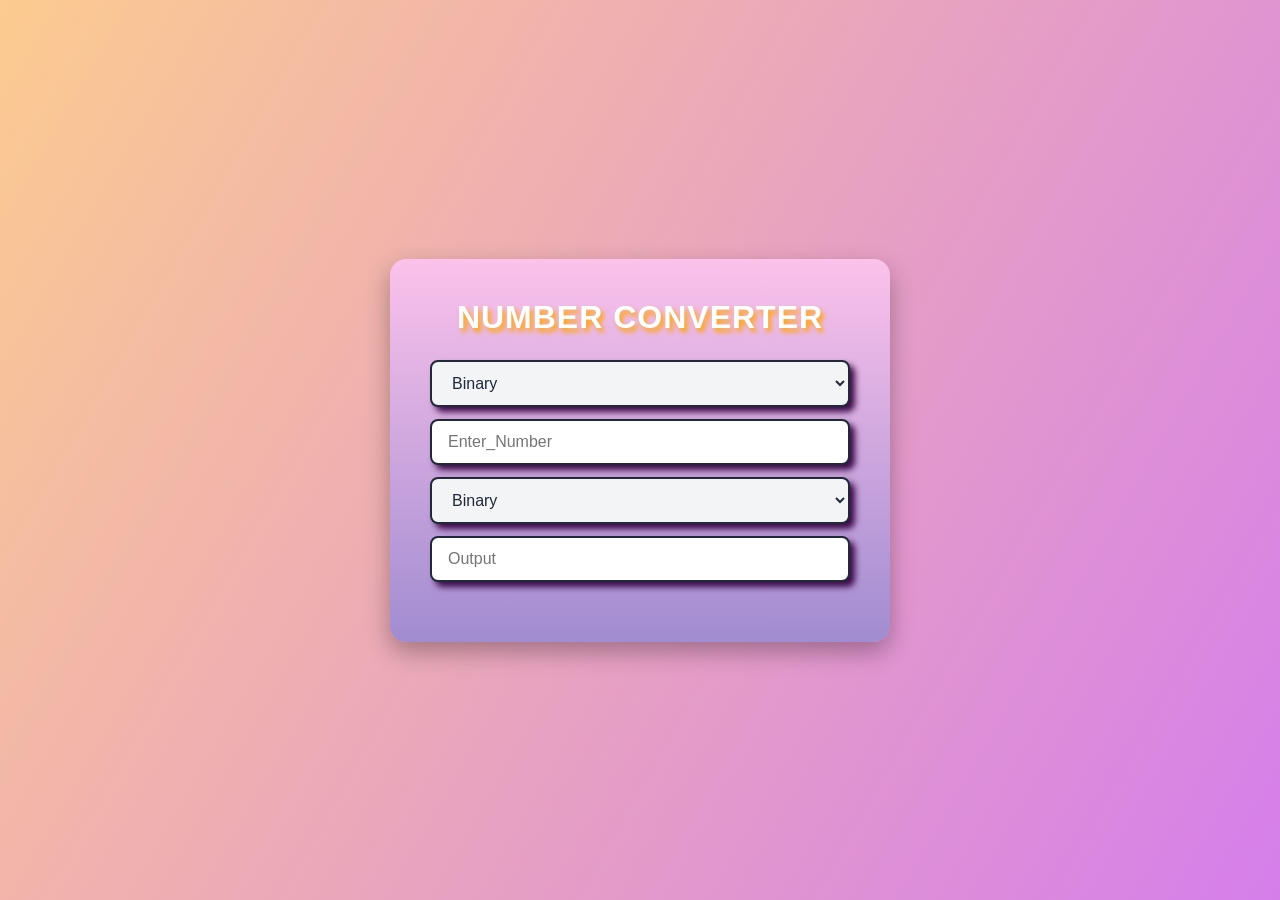
==== Project1/index.html @ 8b87134c "Dev_Challenge_project1&2" ====
<!DOCTYPE html>
<html lang="eng">

<head>
    <meta charset="UTF-8">
    <meta name="viewport" content="width=device-width, initial-scale=1.0">
    <title>Practice</title>
    <link rel="stylesheet" href="style.css">
</head>

<body>
    <div class="container">
        <div class="content">
            <div class="title">
                <h1>NUMBER CONVERTER</h1>
            </div>

            <form class="Main">

                <label id="label0" for="input">
                    <select name="inputBase" id="inputBase" class="select">
                        <option value="binary">Binary</option>
                        <option value="octal">Octal</option>
                        <option value="decimal">Decimal</option>
                        <option value="hexadecimal">Hexadecimal</option>
                    </select>
                </label>

                <input type="text" id="input" placeholder="Enter_Number" class="input_output_field">

                <label for="output" id="label1">
                    <select name="outputBase" id="outputBase" class="select">
                        <option value="binary">Binary</option>
                        <option value="octal">Octal</option>
                        <option value="decimal">Decimal</option>
                        <option value="hexadecimal">Hexadecimal</option>
                    </select>
                </label>

                <input type="text" id="output" placeholder="Output" readonly class="input_output_field">

            </form>
        </div>
    </div>

    <script src="index.js" alt="JavaScript"></script>
</body>

</html>
---- Project1/style.css ----
/* Base Styles */
* {
  box-sizing: border-box;
  margin: 0;
  padding: 0;
  font-family: "Segoe UI", Tahoma, Geneva, Verdana, sans-serif;
}

body {
  background-image: linear-gradient(120deg, #fccb90 0%, #d57eeb 100%);
  color: #ffffff;
  display: flex;
  justify-content: center;
  align-items: center;
  min-height: 100vh;
  padding: 20px;
}

/* Main Container */
.container {
  background-image: linear-gradient(to top, #a18cd1 0%, #fbc2eb 100%);
  padding: 40px;
  border-radius: 16px;
  box-shadow: 0 10px 25px rgba(0, 0, 0, 0.3);
  width: 100%;
  max-width: 500px;
  text-align: center;
}

/* Title */
h1 {
  font-size: 2rem;
  font-weight: 700;
  margin-bottom: 24px;
  letter-spacing: 1px;
  text-transform: uppercase;
  text-shadow: 3px 4px 5px orange;
}

/* Input & Dropdown Groups */
.Main {
  display: flex;
  flex-direction: column;
  gap: 12px;
  margin-bottom: 20px;
}

select,
input {
  width: 100%;
  padding: 12px 16px;
  font-size: 1rem;
  border: 2px solid;
  border-radius: 8px;
  box-shadow: 5px 5px 6px #3b0a47;
  outline: none;
  transition: all 0.2s ease-in-out;
}

/* Dropdown */
select {
  background-color: #f3f4f6;
  color: #1f2937;
  cursor: pointer;
  flex: 1;
}

/* Text Input */
input {
  background-color: #ffffff;
  color: #1f2937;
  flex: 1.5;
}

select:focus,
input:focus {
  border-color: #3b82f6;
  box-shadow: 0 0 0 3px rgba(59, 130, 246, 0.3);
}

/* Responsive adjustment for small screens */
@media (max-width: 480px) {
  .input-group {
    flex-direction: column;
  }
}
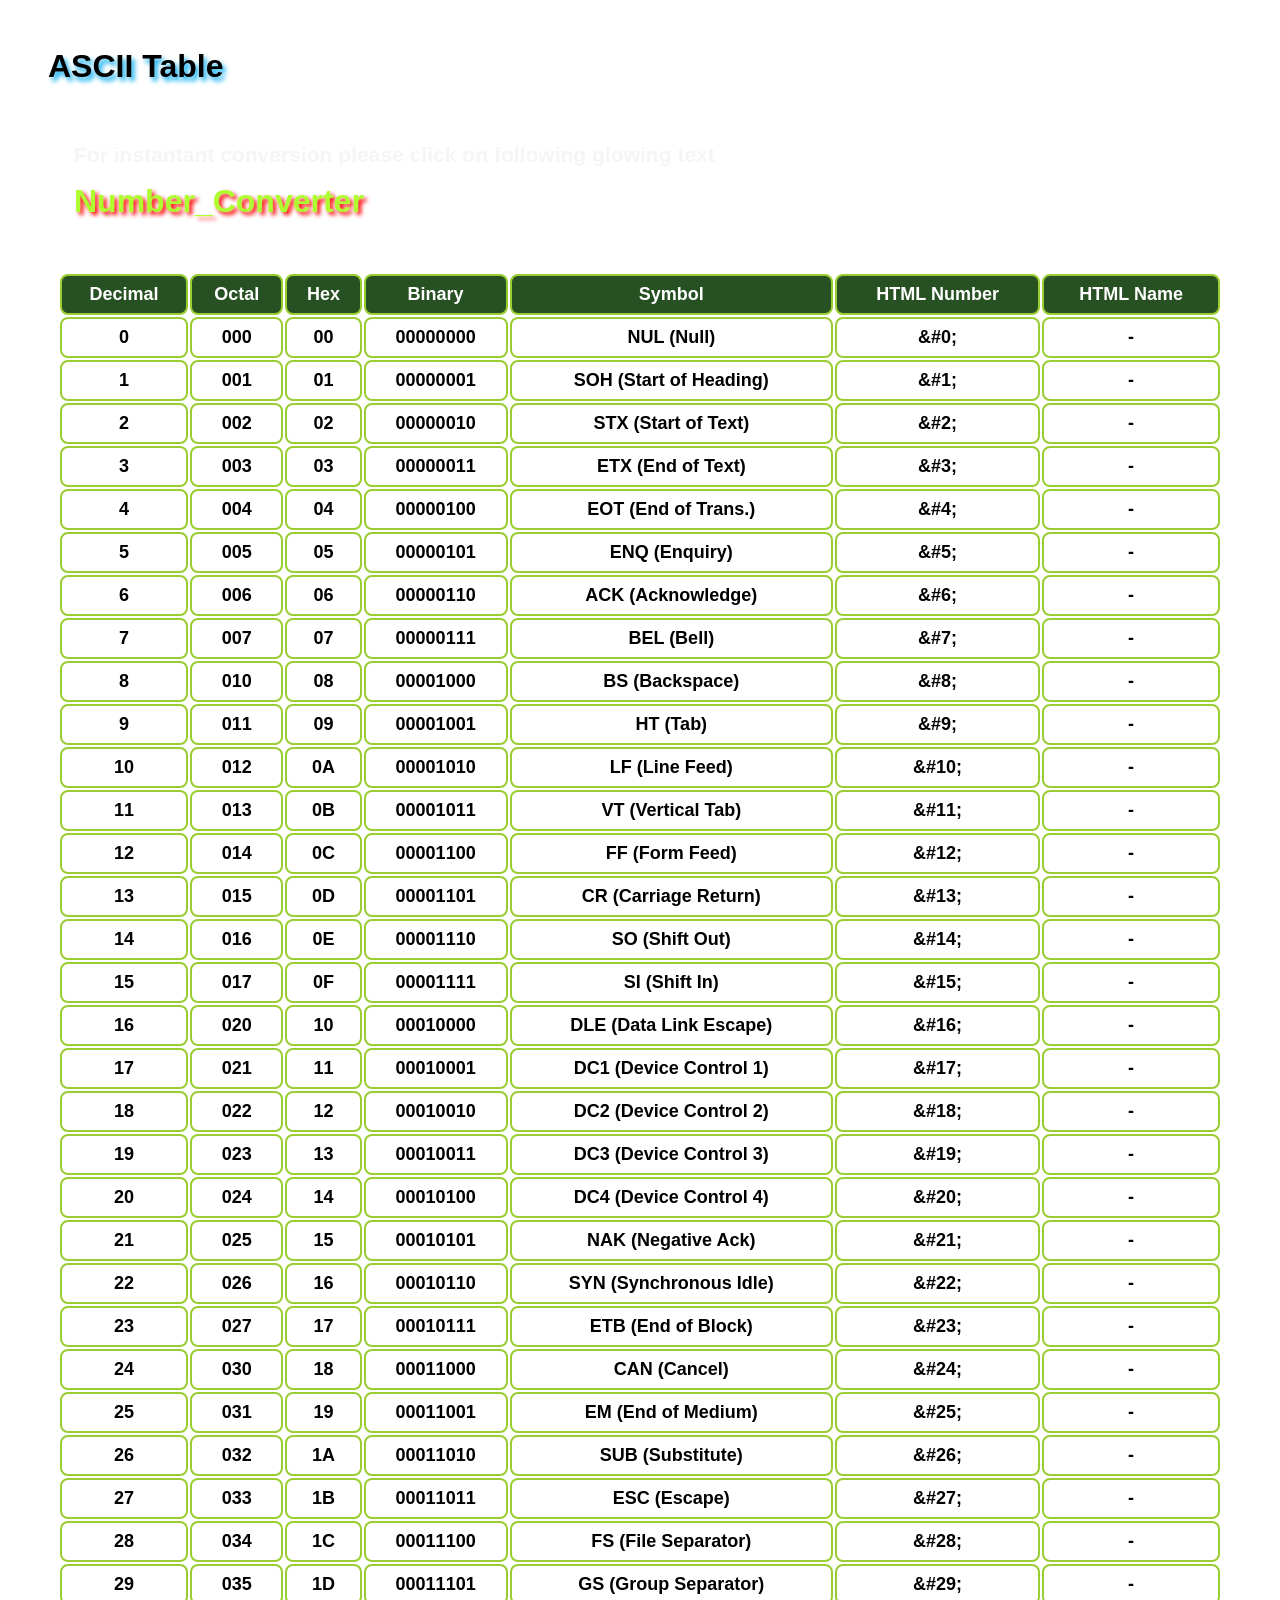
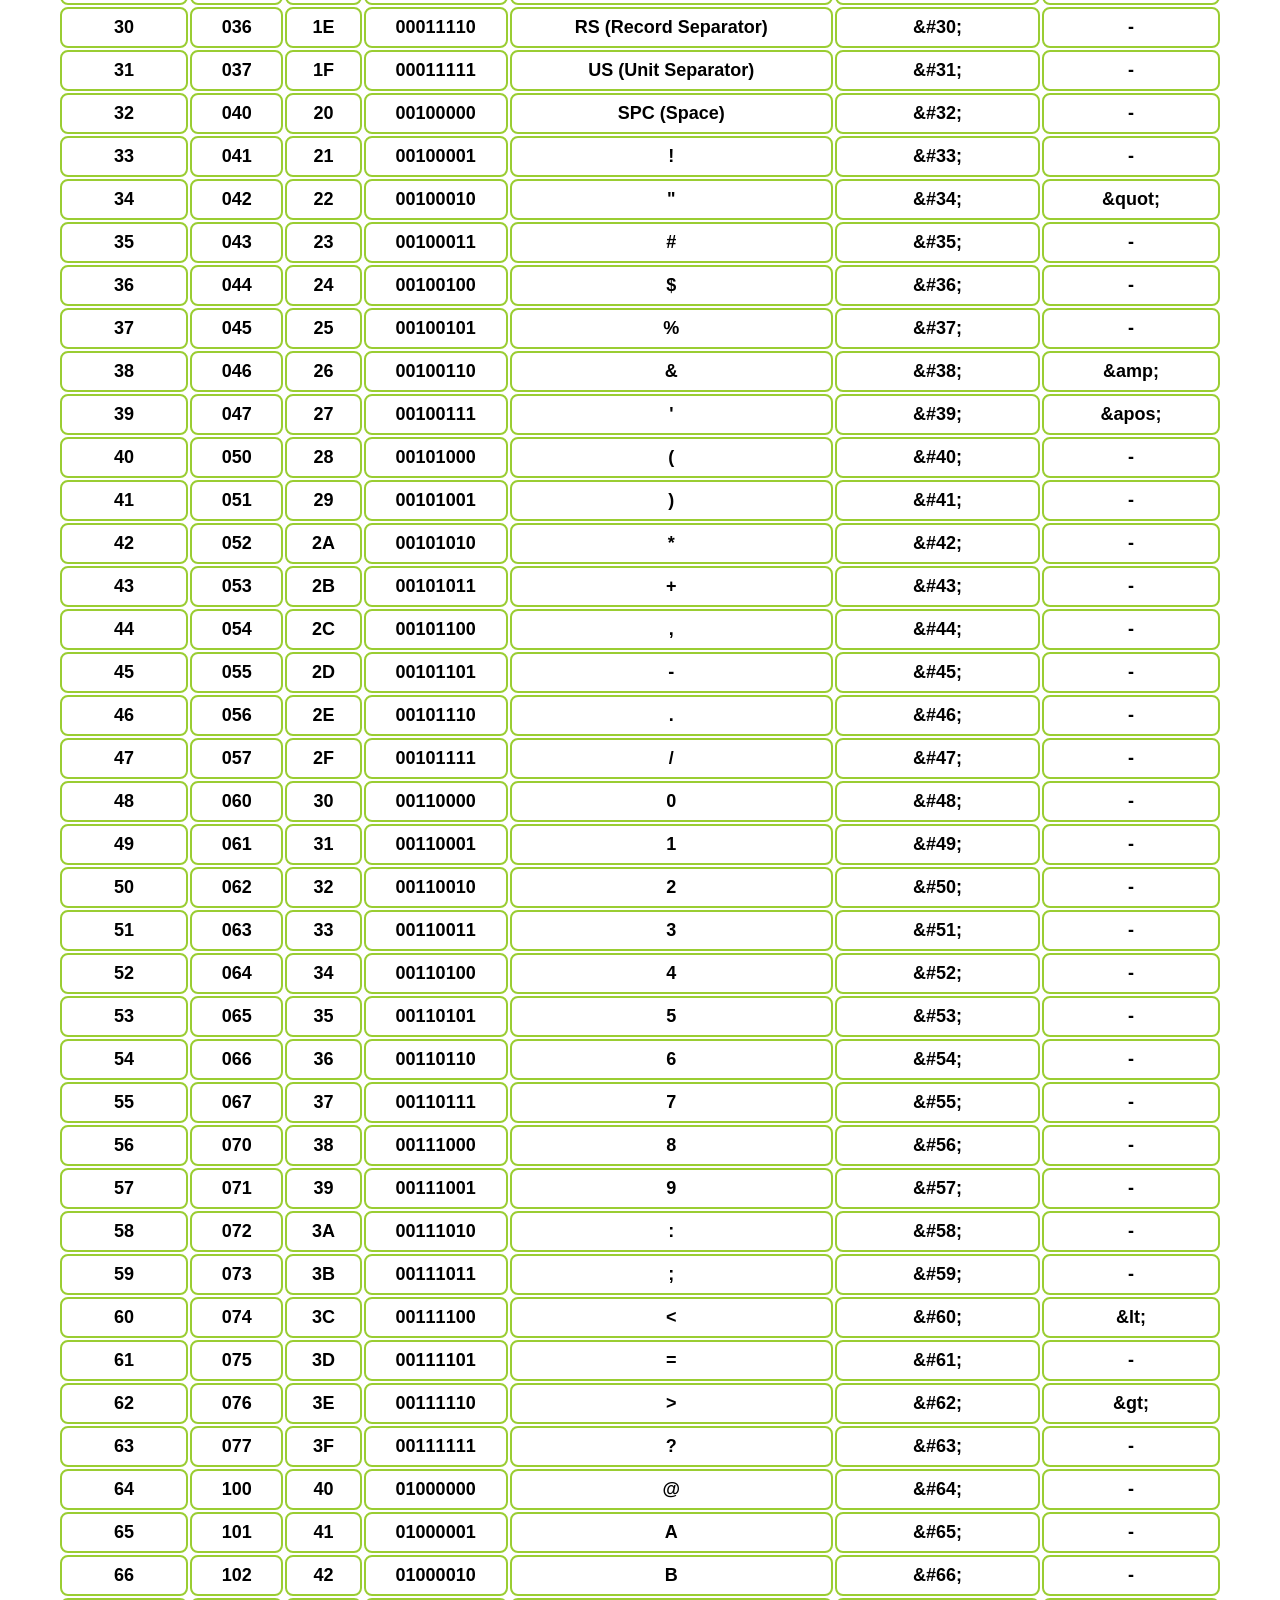
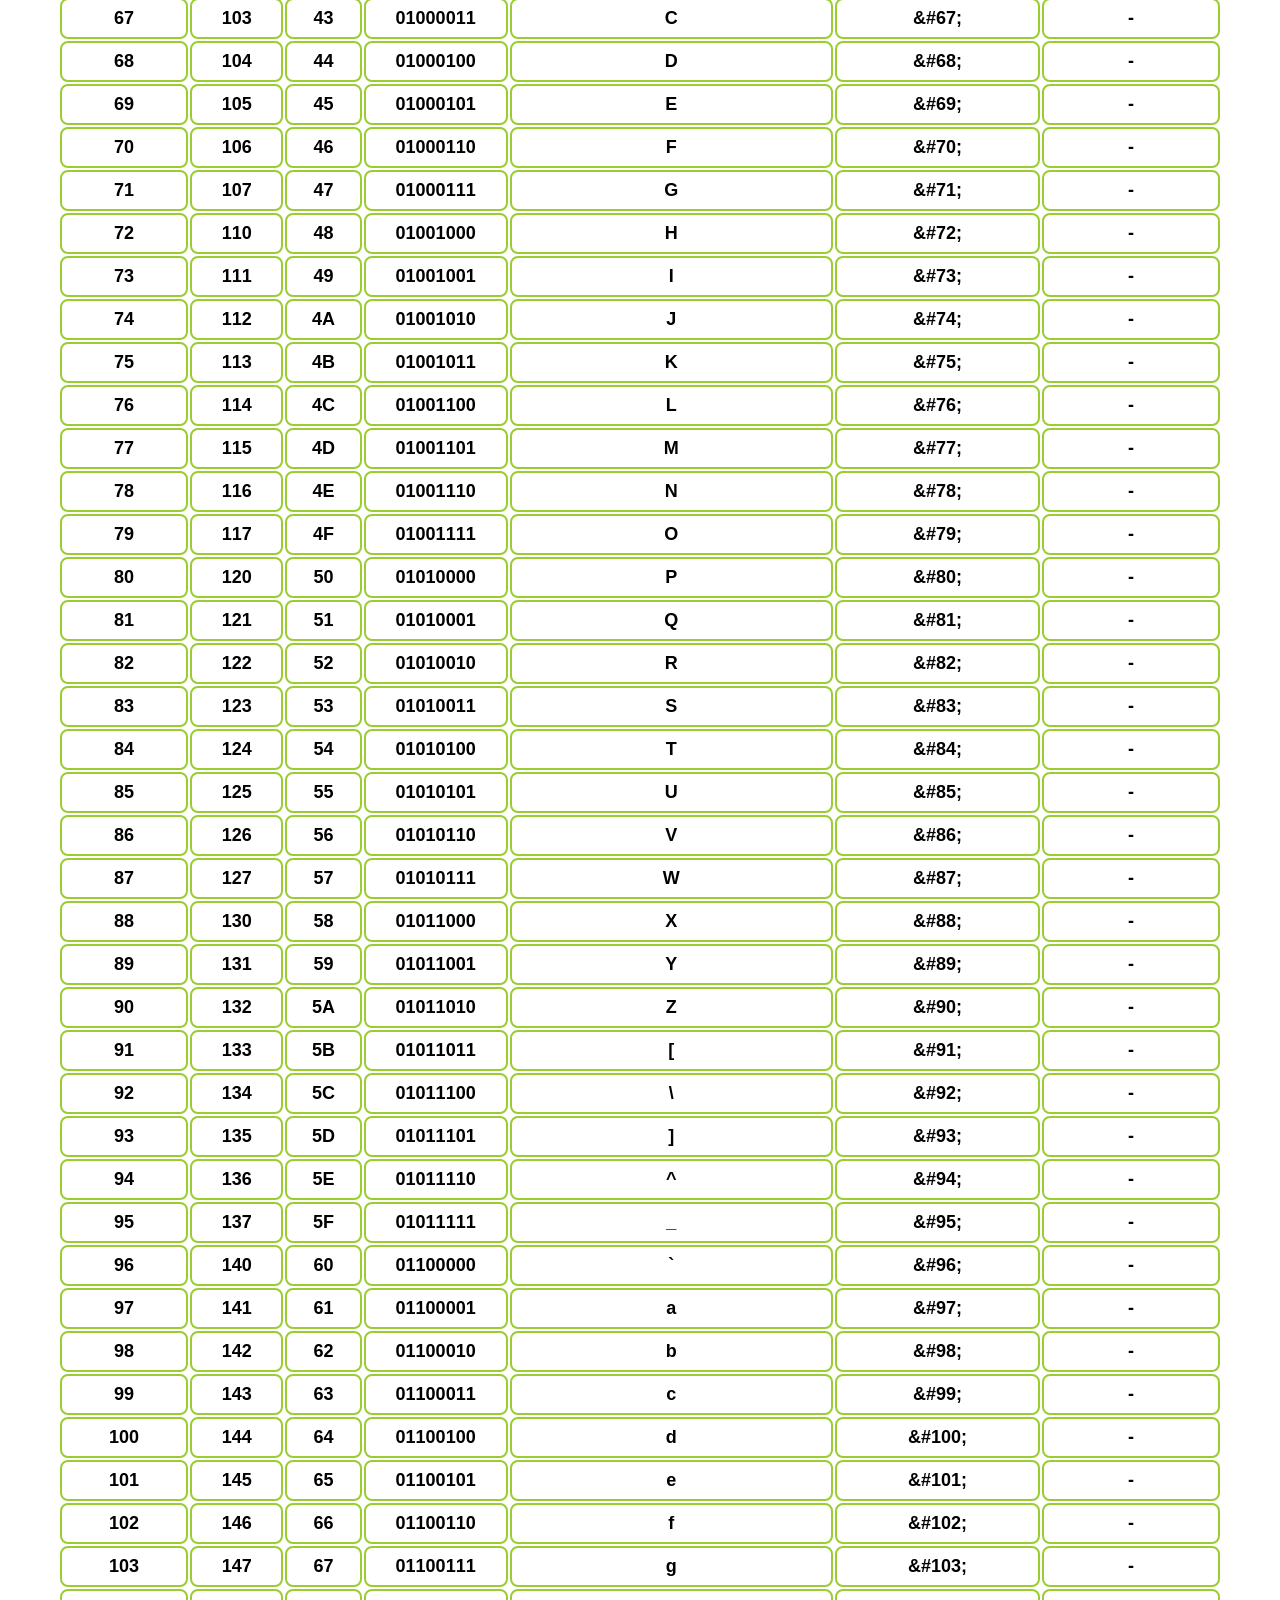
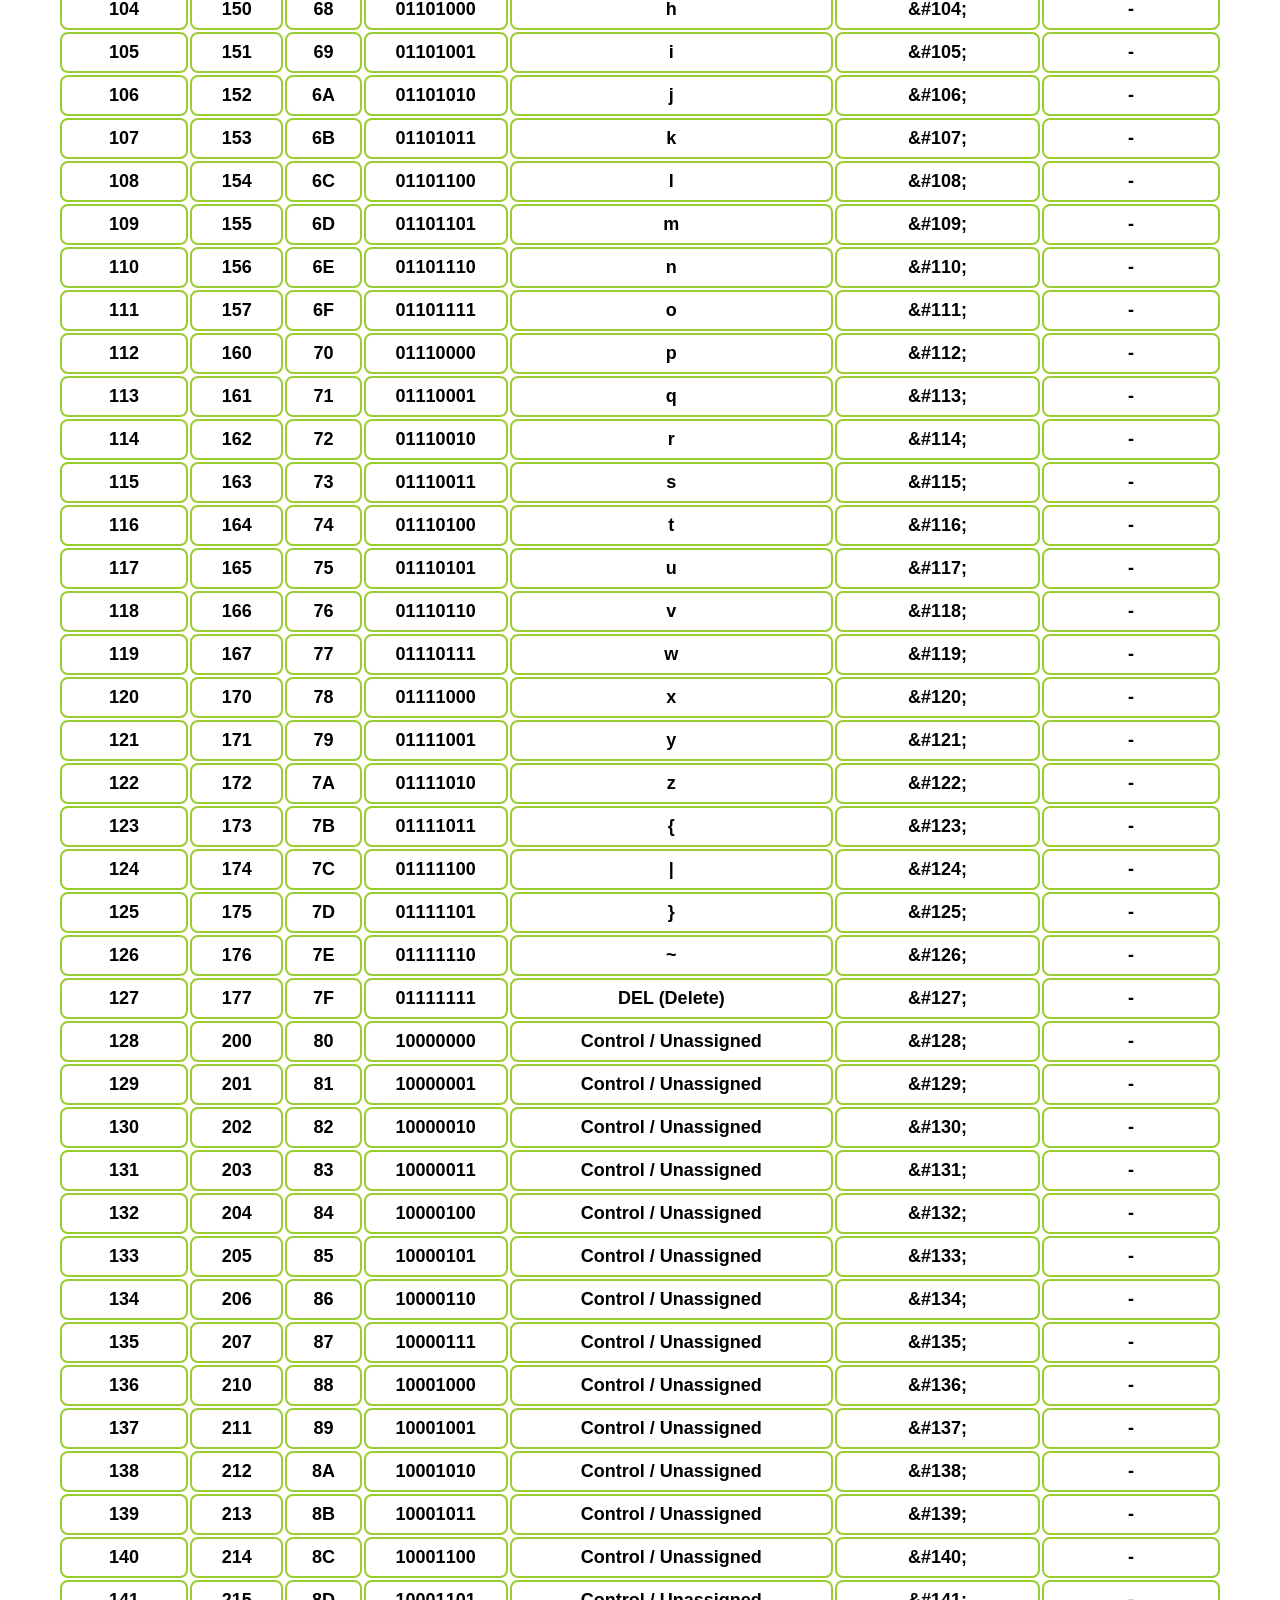
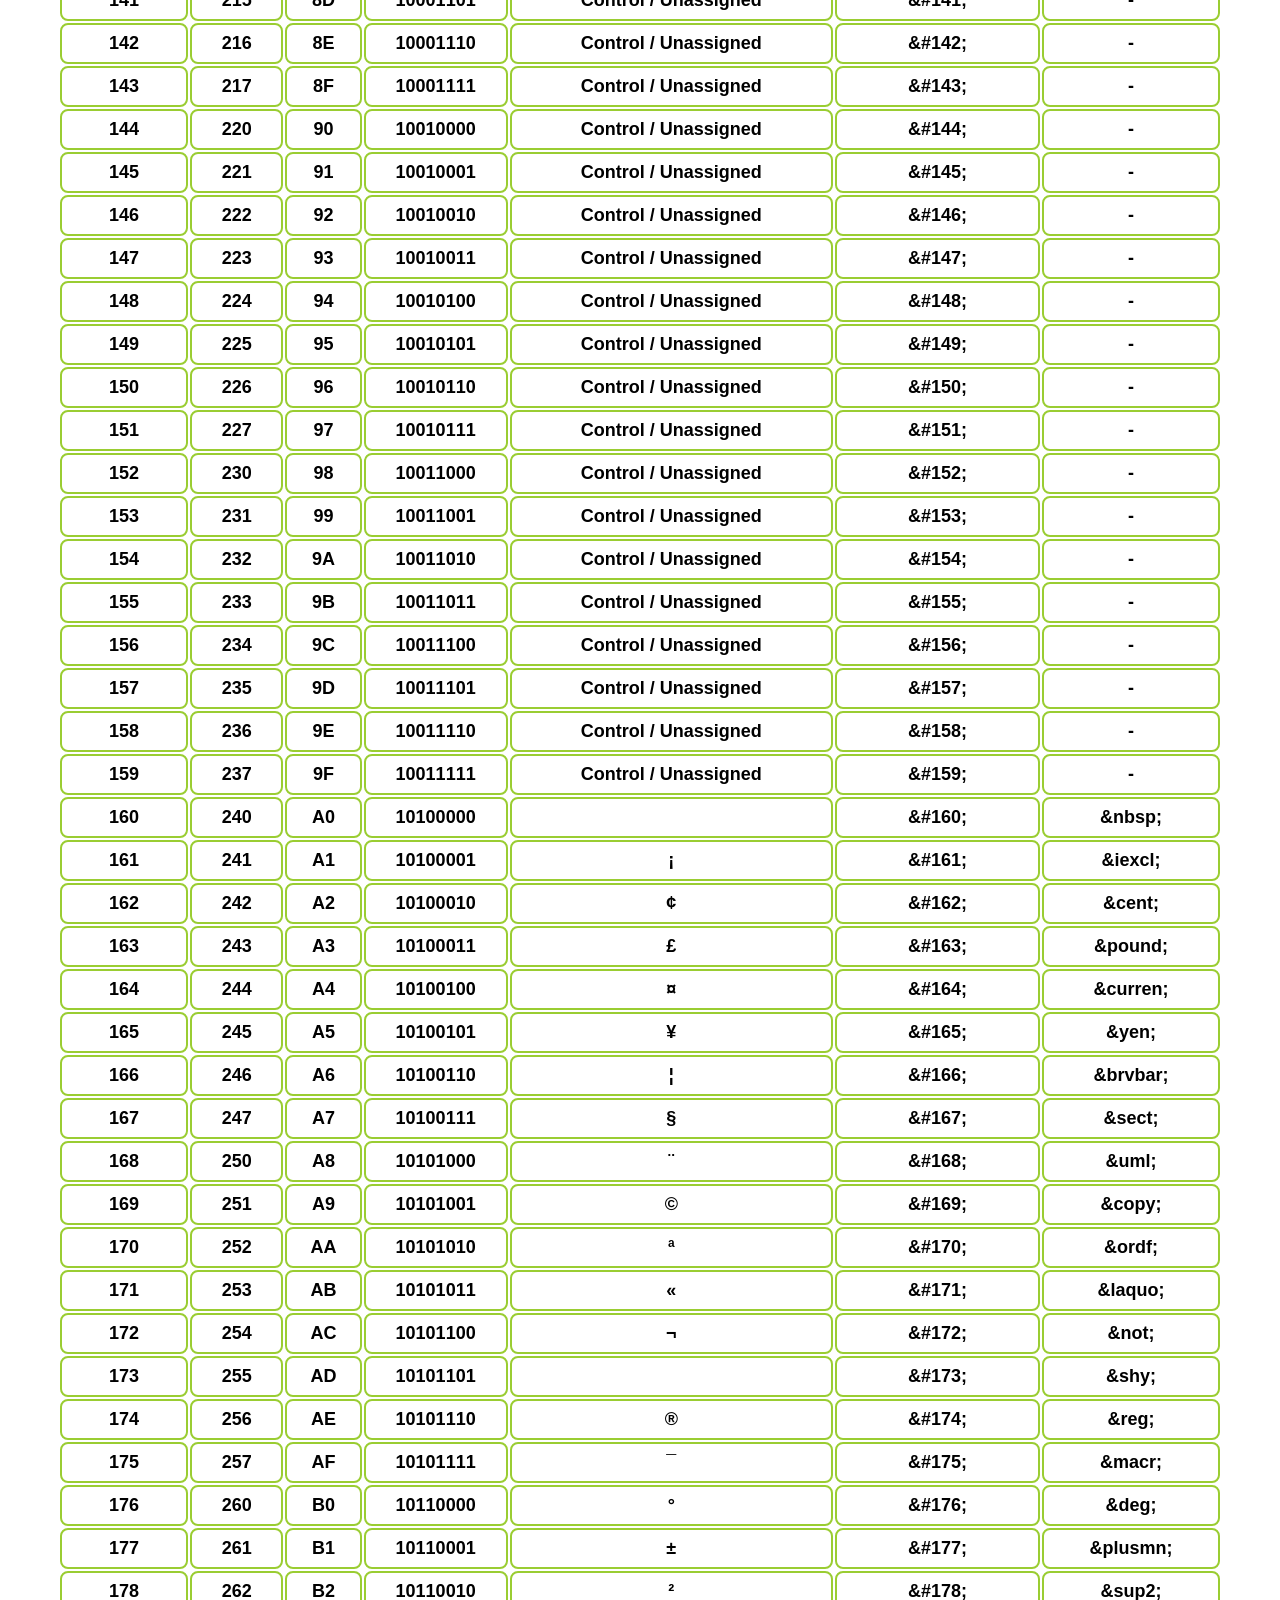
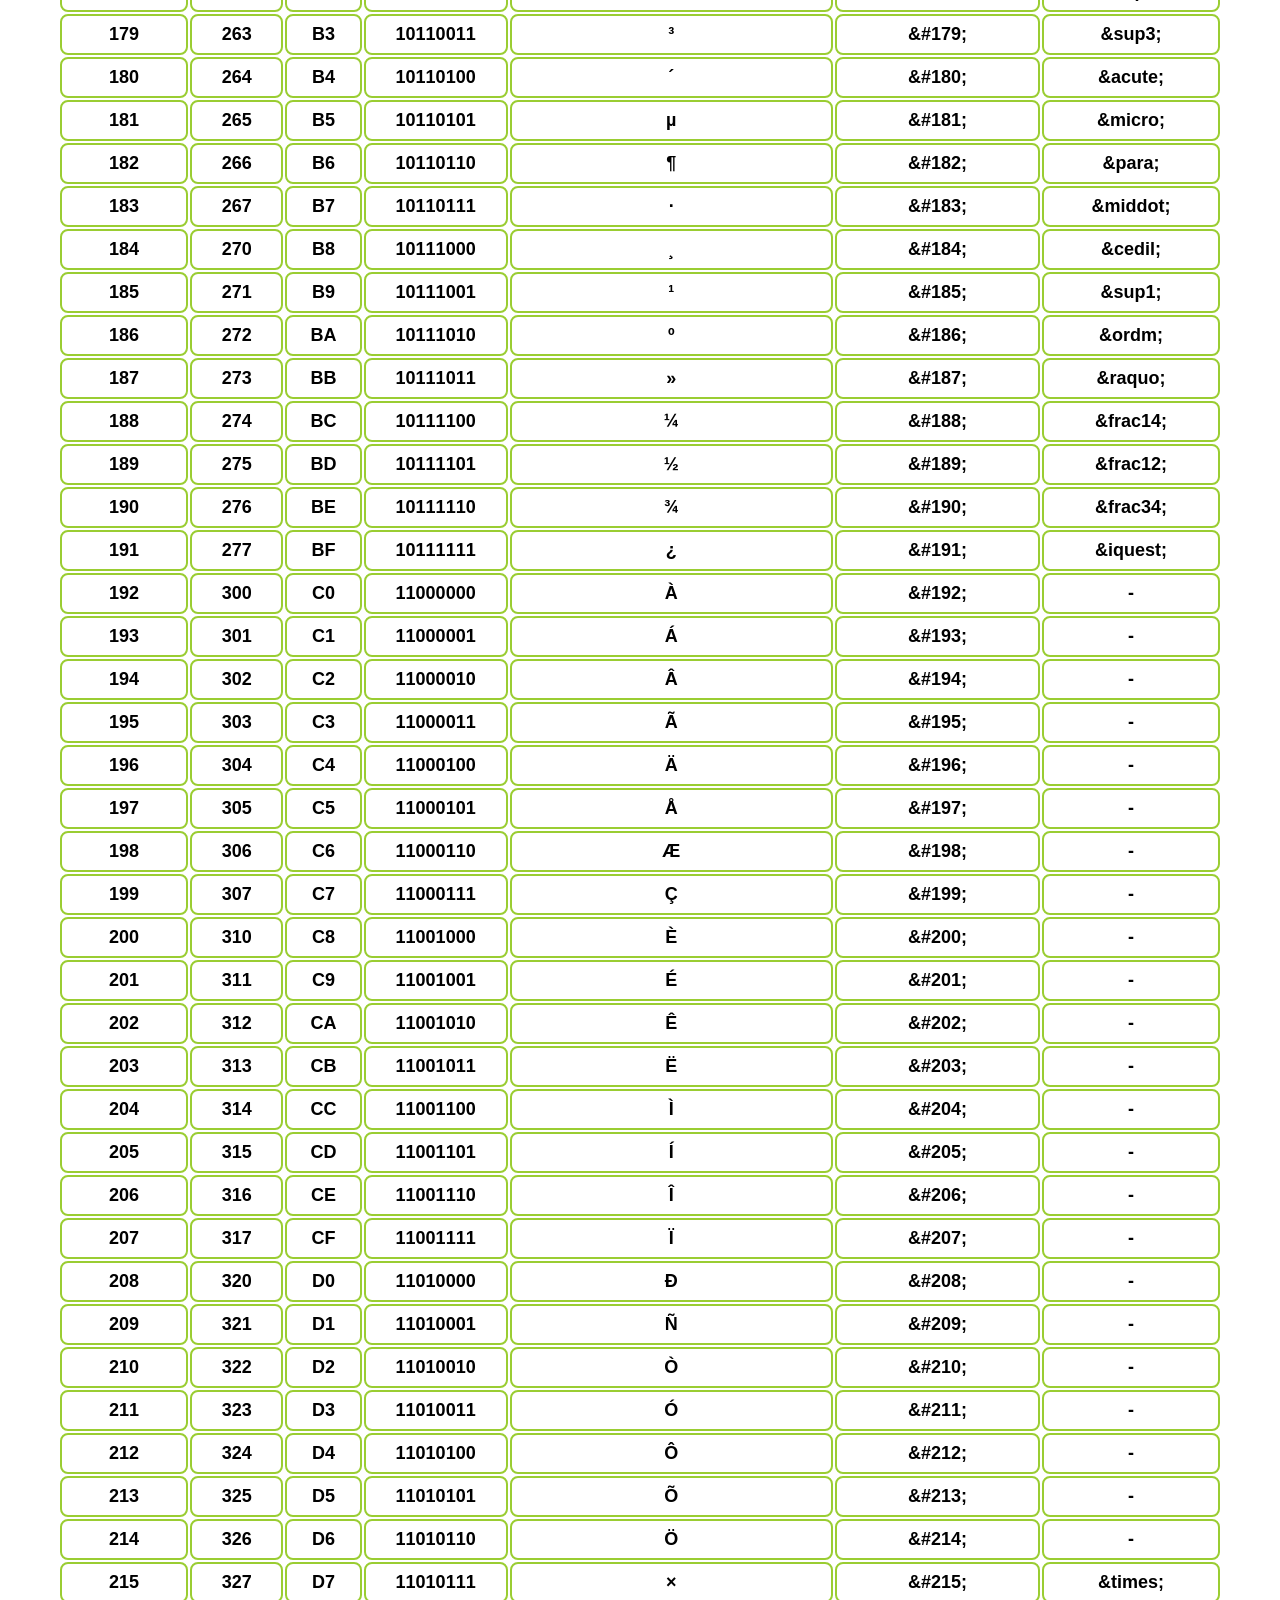
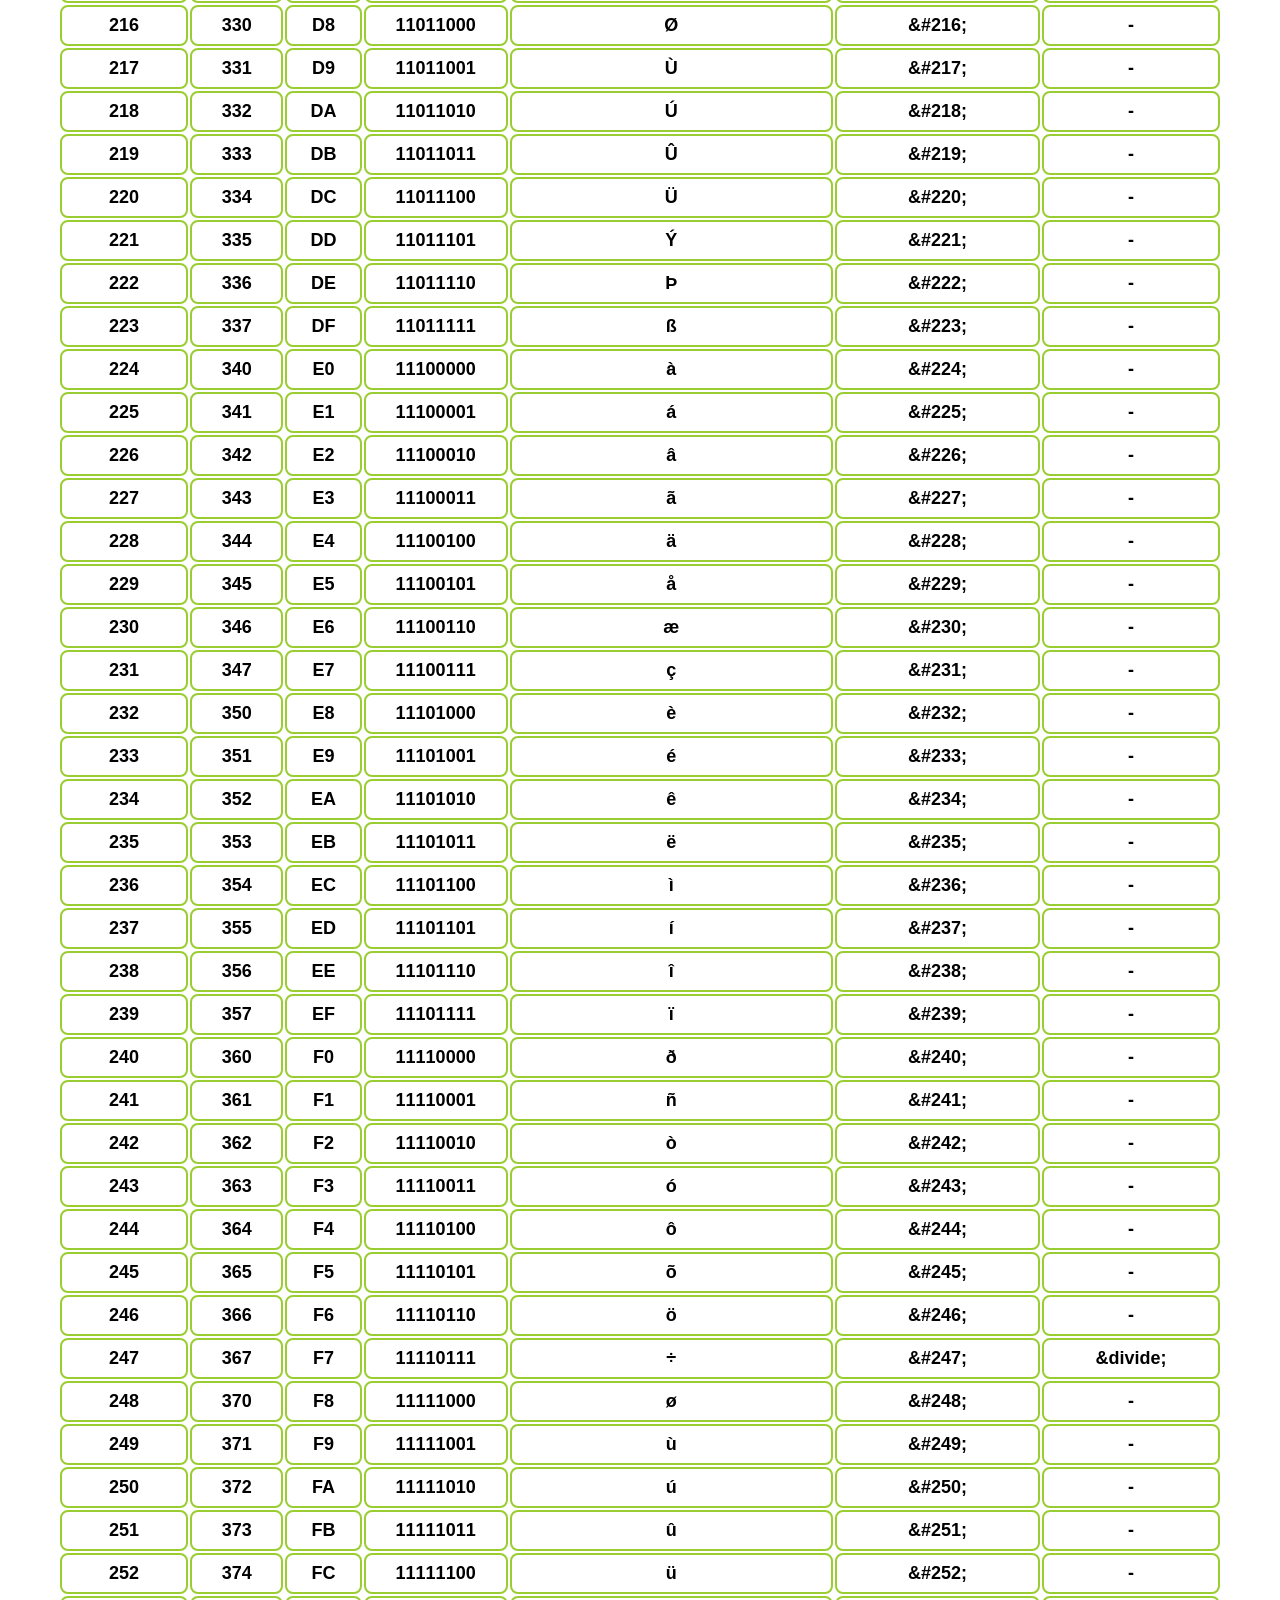
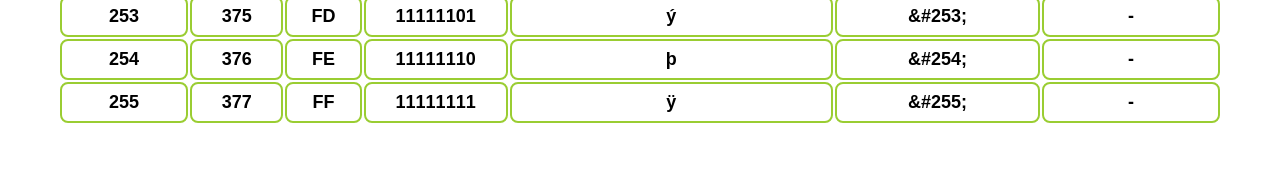
==== commit fe7ae641: "New instance page added to project1" ====
--- a/Project1/index.html
+++ b/Project1/index.html
@@ -1,49 +1,38 @@
 <!DOCTYPE html>
-<html lang="eng">
+<html lang="en">
 
 <head>
     <meta charset="UTF-8">
     <meta name="viewport" content="width=device-width, initial-scale=1.0">
-    <title>Practice</title>
+    <title>ASCII Table</title>
     <link rel="stylesheet" href="style.css">
 </head>
 
 <body>
-    <div class="container">
-        <div class="content">
-            <div class="title">
-                <h1>NUMBER CONVERTER</h1>
-            </div>
-
-            <form class="Main">
-
-                <label id="label0" for="input">
-                    <select name="inputBase" id="inputBase" class="select">
-                        <option value="binary">Binary</option>
-                        <option value="octal">Octal</option>
-                        <option value="decimal">Decimal</option>
-                        <option value="hexadecimal">Hexadecimal</option>
-                    </select>
-                </label>
-
-                <input type="text" id="input" placeholder="Enter_Number" class="input_output_field">
-
-                <label for="output" id="label1">
-                    <select name="outputBase" id="outputBase" class="select">
-                        <option value="binary">Binary</option>
-                        <option value="octal">Octal</option>
-                        <option value="decimal">Decimal</option>
-                        <option value="hexadecimal">Hexadecimal</option>
-                    </select>
-                </label>
-
-                <input type="text" id="output" placeholder="Output" readonly class="input_output_field">
-
-            </form>
-        </div>
+    <h1>ASCII Table</h1>
+    <div class="pages">
+        <h3> For instantant conversion please click on following glowing text</h3>
+        <a href="NumConversion.html">Number_Converter</a>
     </div>
 
-    <script src="index.js" alt="JavaScript"></script>
+    <table>
+        <thead>
+            <tr>
+                <th>Decimal</th>
+                <th>Octal</th>
+                <th>Hex</th>
+                <th>Binary</th>
+                <th>Symbol</th>
+                <th>HTML Number</th>
+                <th>HTML Name</th>
+            </tr>
+        </thead>
+
+        <tbody id="asciiTableBody">
+        </tbody>
+    </table>
+
+    <script src="index.js"></script>
 </body>
 
 </html>
--- a/Project1/style.css
+++ b/Project1/style.css
@@ -1,86 +1,77 @@
-/* Base Styles */
 * {
+  margin: 0;
+  padding: 1rem;
   box-sizing: border-box;
-  margin: 0;
-  padding: 0;
+}
+
+body{
+    gap: 20px;
+    font-family: 'Segoe UI', Tahoma, Geneva, Verdana, sans-serif;
+}
+body h1{
+    font-weight: bold;
+    font-family: Verdana, Geneva, Tahoma, sans-serif;
+    text-shadow: 3px 4px 5px rgb(6, 173, 239);
+    justify-self: center;
+}
+.pages {
+  width: 100%;
+  height: auto;
+  border: 10px solid transparent;
+  border-radius: 16px; /* Adjust radius as desired */
+  background-image:
+    linear-gradient(rgb(113, 125, 167)),
+    linear-gradient(45deg, #ff0000, #0000ff); /* Replace with your desired border gradient */
+  background-origin: border-box;
+  background-clip: padding-box, border-box;
+  font-size: large;
+  font-weight: bold;
+  color: whitesmoke;
   font-family: "Segoe UI", Tahoma, Geneva, Verdana, sans-serif;
 }
-
-body {
-  background-image: linear-gradient(120deg, #fccb90 0%, #d57eeb 100%);
-  color: #ffffff;
-  display: flex;
-  justify-content: center;
-  align-items: center;
-  min-height: 100vh;
-  padding: 20px;
+.pages a{
+    text-decoration: none;
+    font-size: 2rem;
+    color: greenyellow;
+    text-shadow: 3px 3px 4px red;
+    animation: glowText 1.5s ease-in-out infinite alternate;
 }
 
-/* Main Container */
-.container {
-  background-image: linear-gradient(to top, #a18cd1 0%, #fbc2eb 100%);
-  padding: 40px;
-  border-radius: 16px;
-  box-shadow: 0 10px 25px rgba(0, 0, 0, 0.3);
-  width: 100%;
-  max-width: 500px;
-  text-align: center;
+@keyframes glowText {
+  from {
+    text-shadow: 0 0 5px #fff, 0 0 10px #ff007f, 0 0 15px #ff007f;
+  }
+  to {
+    text-shadow: 0 0 10px #fff, 0 0 20px #ff007f, 0 0 30px #ff007f, 0 0 40px #ff007f;
+  }
 }
 
-/* Title */
-h1 {
-  font-size: 2rem;
-  font-weight: 700;
-  margin-bottom: 24px;
-  letter-spacing: 1px;
-  text-transform: uppercase;
-  text-shadow: 3px 4px 5px orange;
+table {
+  width: 100%;
+  padding: 1rem;
+  border: 10px solid transparent;
+  border-radius: 16px; /* Adjust radius as desired */
+  background-image:
+    linear-gradient(rgb(179, 183, 176)),
+    linear-gradient(45deg, #ff0000, #0000ff, green, yellow); /* Replace with your desired border gradient */
+  background-origin: border-box;
+  background-clip: padding-box, border-box;
+  font-size: large;
+  font-weight: bold;
 }
 
-/* Input & Dropdown Groups */
-.Main {
-  display: flex;
-  flex-direction: column;
-  gap: 12px;
-  margin-bottom: 20px;
+th,
+td {
+   border: 2px solid yellowgreen;
+  border-radius: 0.5rem;
+  padding: 8px;
+  text-align: center;
+  overflow: hidden;
 }
 
-select,
-input {
-  width: 100%;
-  padding: 12px 16px;
-  font-size: 1rem;
-  border: 2px solid;
-  border-radius: 8px;
-  box-shadow: 5px 5px 6px #3b0a47;
-  outline: none;
-  transition: all 0.2s ease-in-out;
+th {
+  background-color: #285123;
+  color: white;
+  
+ 
 }
-
-/* Dropdown */
-select {
-  background-color: #f3f4f6;
-  color: #1f2937;
-  cursor: pointer;
-  flex: 1;
-}
-
-/* Text Input */
-input {
-  background-color: #ffffff;
-  color: #1f2937;
-  flex: 1.5;
-}
-
-select:focus,
-input:focus {
-  border-color: #3b82f6;
-  box-shadow: 0 0 0 3px rgba(59, 130, 246, 0.3);
-}
-
-/* Responsive adjustment for small screens */
-@media (max-width: 480px) {
-  .input-group {
-    flex-direction: column;
-  }
-}
